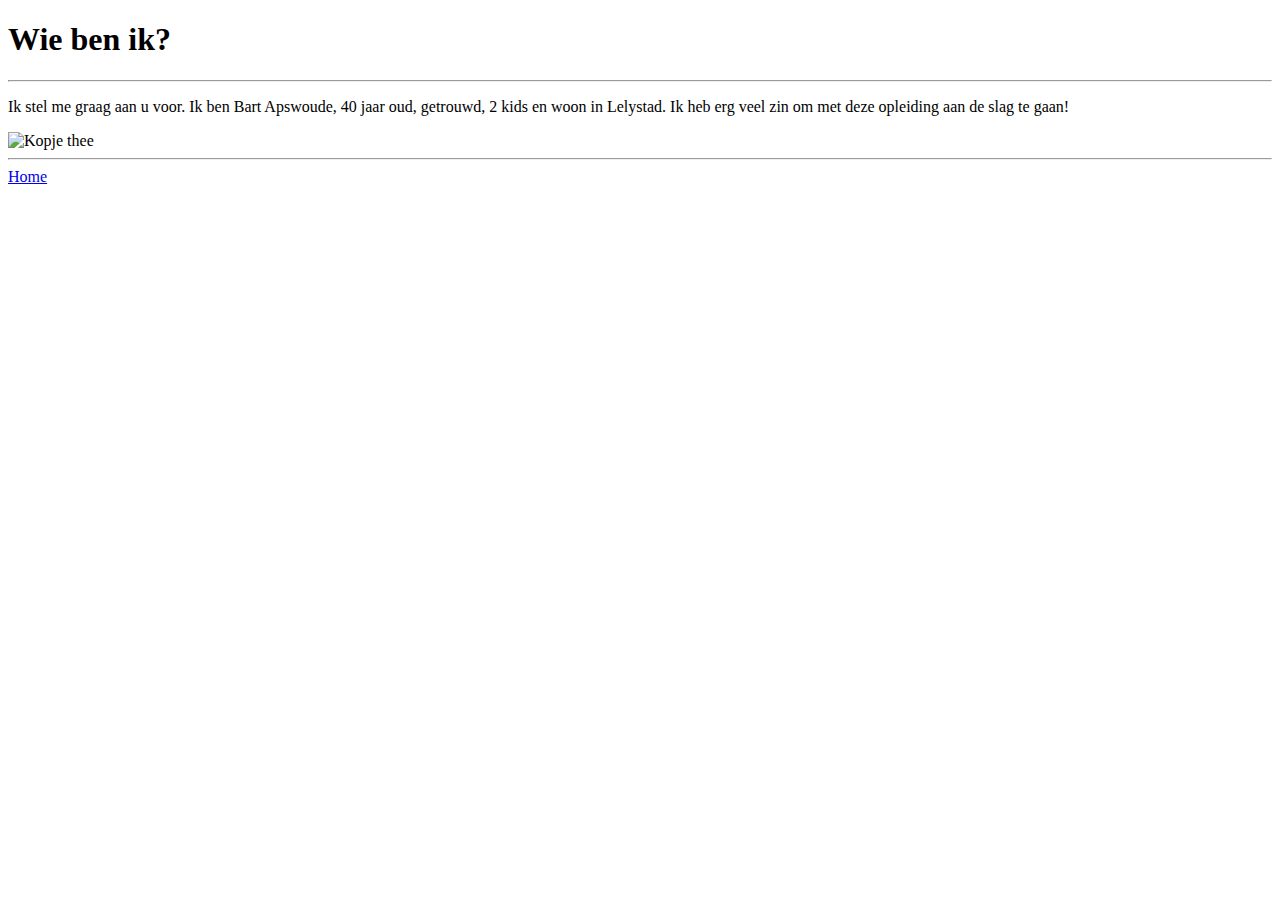
==== about.html @ 8b18b4c0 "Add files via upload" ====
<!DOCTYPE html>
<html>
    <head>
        <title>Personalia</title>
    </head>
    <body>
       <h1>Wie ben ik?</h1>
       <hr>
       <p>Ik stel me graag aan u voor. Ik ben Bart Apswoude, 40 jaar oud, getrouwd, 2 kids en woon in Lelystad. 
           Ik heb erg veel zin om met deze opleiding aan de slag te gaan!</p>
           <img src="C:\Users\barta\Pictures\Saved Pictures\Thee.jpg" alt="Kopje thee" width="400">
        <hr>
       <a href="C:\Users\barta\Desktop\Winc_Academy\opdracht_HTML_002\index.html">Home</a>
    </body>
</html>
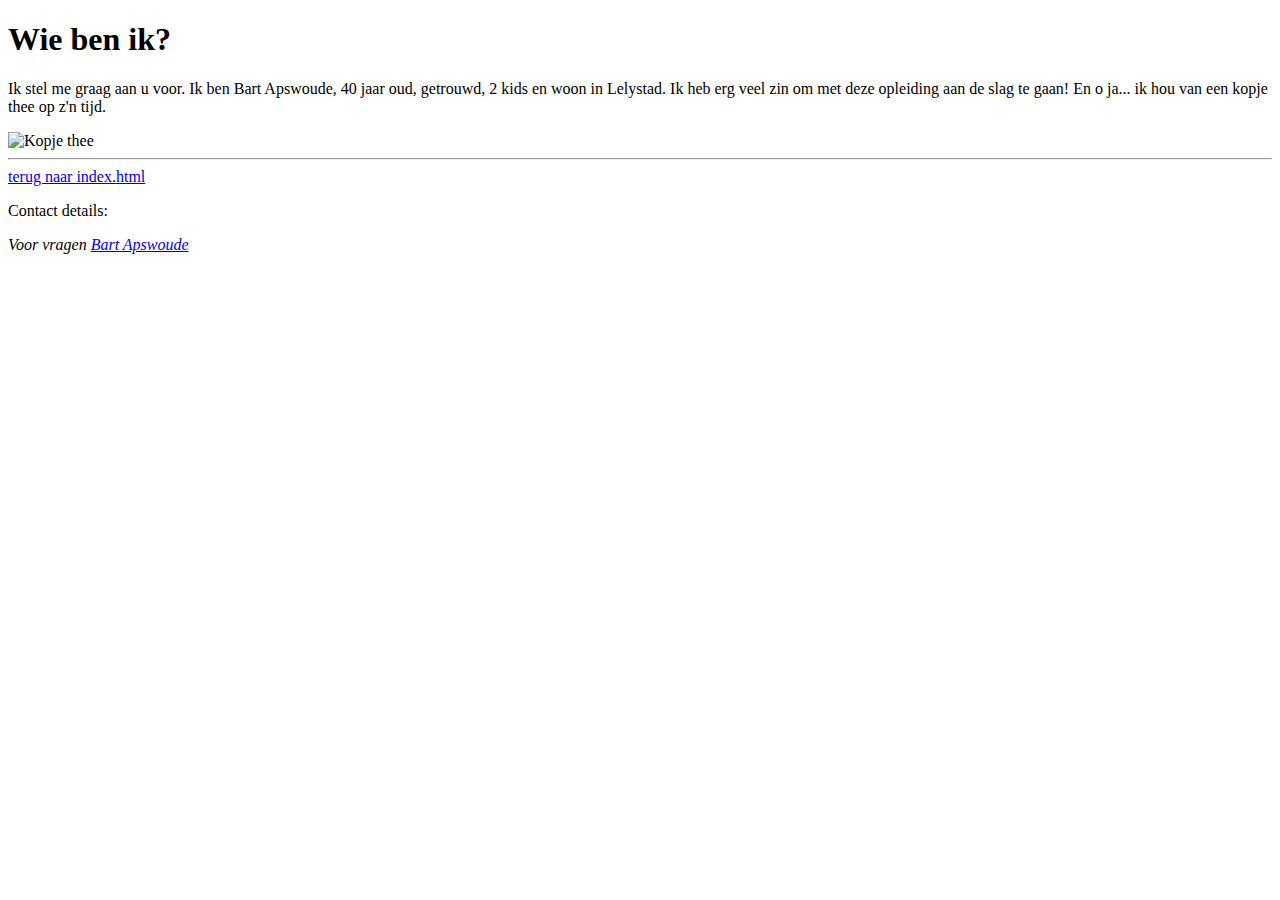
==== commit 4aab0e82: "Add files via upload" ====
--- a/about.html
+++ b/about.html
@@ -4,12 +4,26 @@
         <title>Personalia</title>
     </head>
     <body>
-       <h1>Wie ben ik?</h1>
-       <hr>
-       <p>Ik stel me graag aan u voor. Ik ben Bart Apswoude, 40 jaar oud, getrouwd, 2 kids en woon in Lelystad. 
-           Ik heb erg veel zin om met deze opleiding aan de slag te gaan!</p>
-           <img src="C:\Users\barta\Pictures\Saved Pictures\Thee.jpg" alt="Kopje thee" width="400">
+        <header>
+        <h1>Wie ben ik?</h1>
+        </header>
+        <main>
+       <p>
+            Ik stel me graag aan u voor. Ik ben Bart Apswoude, 40 jaar oud, getrouwd, 2 kids en woon in Lelystad. 
+            Ik heb erg veel zin om met deze opleiding aan de slag te gaan!
+            En o ja... ik hou van een kopje thee op z'n tijd.
+            </p>
+           <img src="C:\Users\barta\Pictures\Saved Pictures\Thee.jpg" alt="Kopje thee" width="200">
+        </main>
         <hr>
-       <a href="C:\Users\barta\Desktop\Winc_Academy\opdracht_HTML_002\index.html">Home</a>
+        <nav>
+        <a href="index.html"> terug naar index.html</a>
+        </nav>  
+        <footer>
+                <p>Contact details:</p>
+                <address>
+                  Voor vragen <a href='mailto:bartapswoude@gmail.com'>Bart Apswoude</a>
+                </address>
+        </footer>
     </body>
 </html>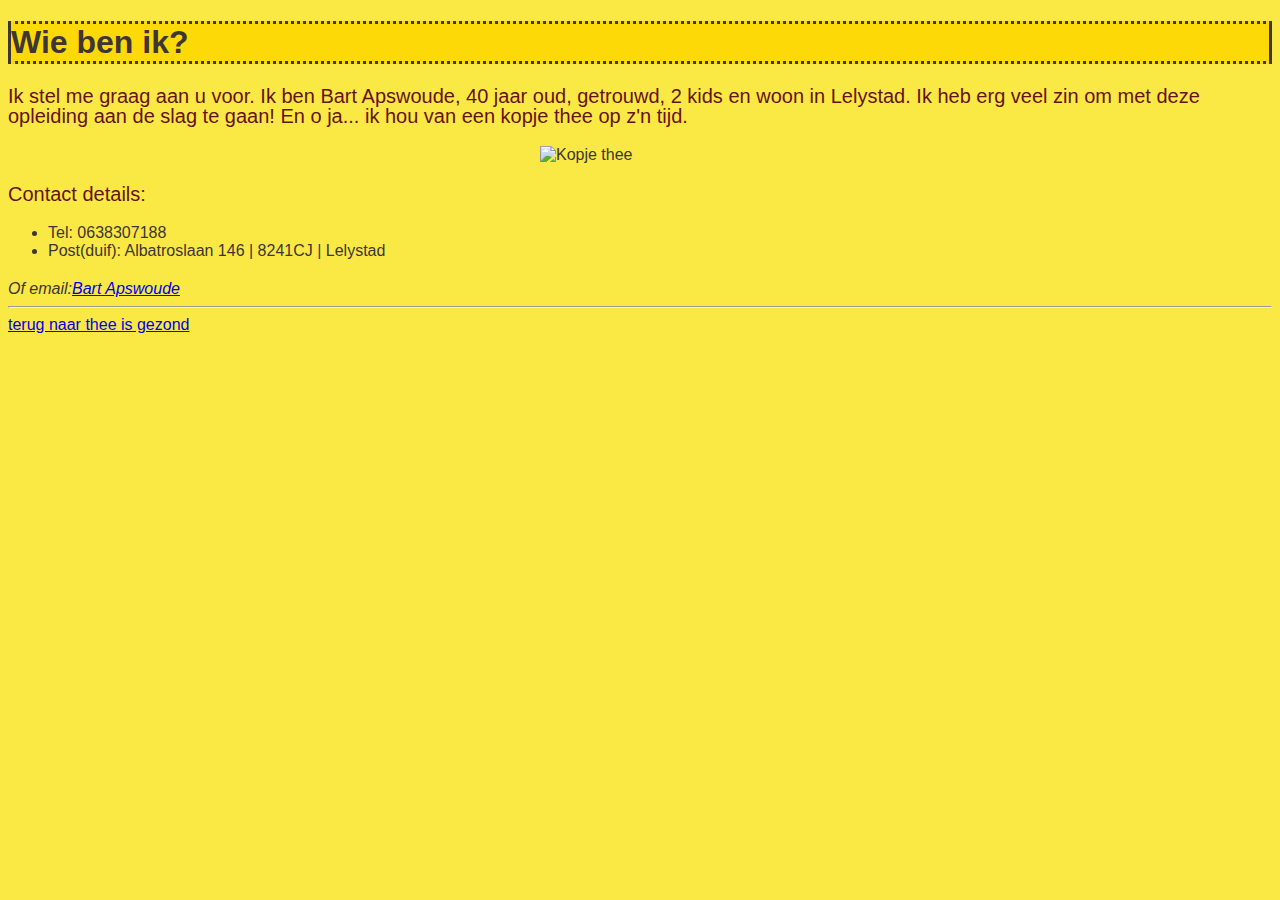
==== commit c7480c2b: "Add files via upload" ====
--- a/about.html
+++ b/about.html
@@ -1,7 +1,8 @@
 <!DOCTYPE html>
 <html>
     <head>
-        <title>Personalia</title>
+        <title>Wie ben ik?</title>
+        <link rel="stylesheet" href="styles.css">
     </head>
     <body>
         <header>
@@ -13,17 +14,26 @@
             Ik heb erg veel zin om met deze opleiding aan de slag te gaan!
             En o ja... ik hou van een kopje thee op z'n tijd.
             </p>
-           <img src="C:\Users\barta\Pictures\Saved Pictures\Thee.jpg" alt="Kopje thee" width="200">
+           <img class="displayed" src="https://i.pinimg.com/originals/6f/ab/85/6fab85ac75fdc2bfd75ef68d0586bece.jpg" alt="Kopje thee" width="200">
         </main>
+        <footer>
+                <p>Contact details:
+                    <ul>
+                        <li>
+                            Tel: 0638307188
+                        </li>
+                        <li>
+                            Post(duif): Albatroslaan 146 | 8241CJ | Lelystad
+                        </li>
+                    </ul>
+                </p>
+                <address>
+                 Of email:<a href="mailto:bartapswoude@gmail.com">Bart Apswoude</a>
+                </address>
+        </footer>
         <hr>
         <nav>
-        <a href="index.html"> terug naar index.html</a>
-        </nav>  
-        <footer>
-                <p>Contact details:</p>
-                <address>
-                  Voor vragen <a href='mailto:bartapswoude@gmail.com'>Bart Apswoude</a>
-                </address>
-        </footer>
+            <a href="index.html"> terug naar thee is gezond</a>
+            </nav>  
     </body>
 </html>--- a/styles.css
+++ b/styles.css
@@ -0,0 +1,34 @@
+IMG.displayed {
+    display: block;
+    margin-left: auto;
+    margin-right: auto }
+
+body {
+        background-color: #fae845;
+        font-family:Arial, Helvetica, sans-serif;
+        font-weight:normal;
+        font-style:normal;
+    }
+h1  {
+        background-color: #fdd701e5;
+    }
+.center {
+        text-align: center;
+      }
+      body { 
+        color: rgb(61, 54, 50);
+  }
+  h1 {
+    border-top-style: dotted;
+    border-right-style: solid;
+    border-bottom-style: dotted;
+    border-left-style: solid;
+  }
+  p, h2 {
+    font-size: 20px;
+    font-family:Arial, Helvetica, sans-serif;
+    font-weight:normal;
+    font-style:normal;
+    line-height:20px;
+    color:#661313;
+}